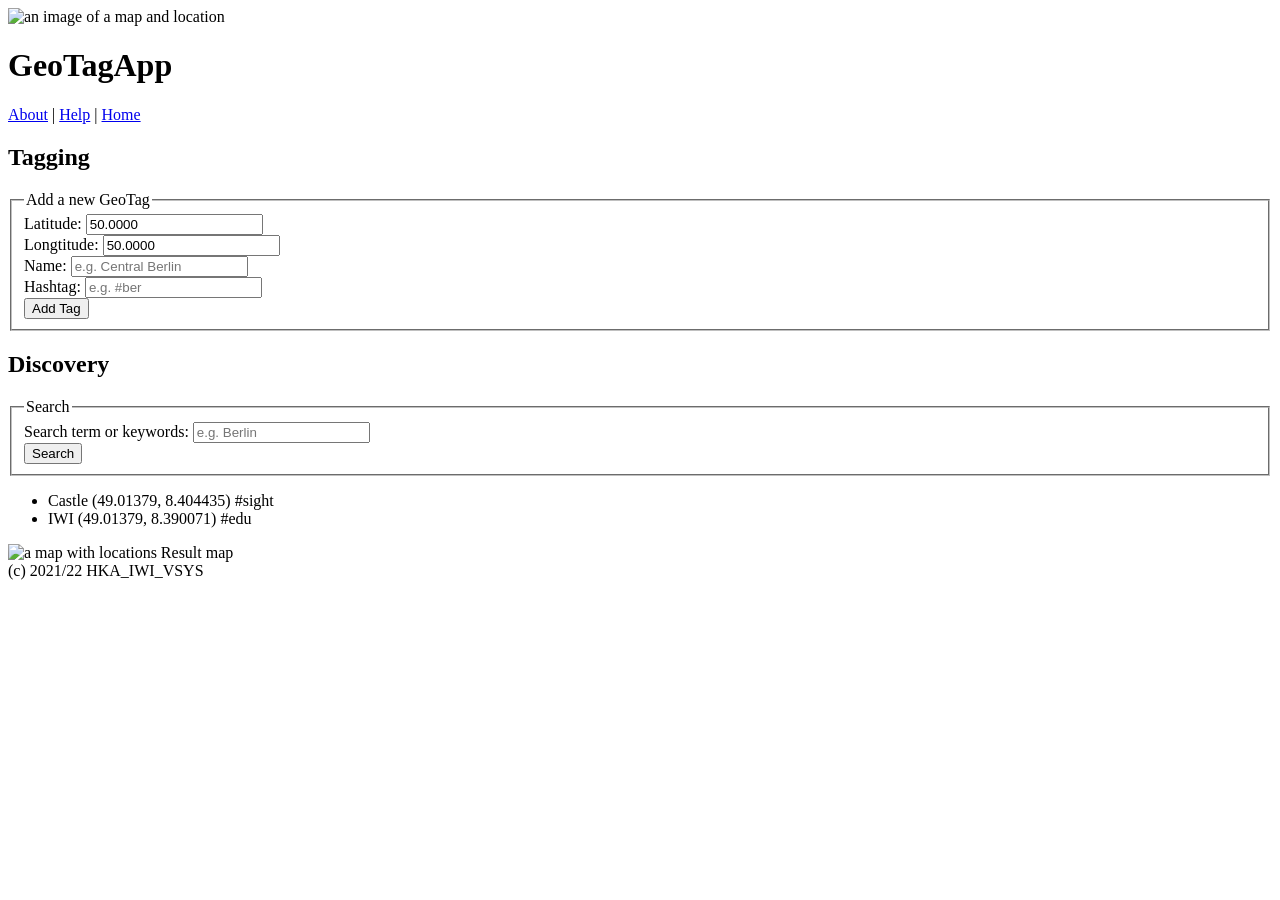
==== Aufgabe1/gta_v1/public/index.html @ de9943a9 "Aufgabe 1: Teil A done" ====
<!DOCTYPE html>

<!-- File origin: VS1LAB A1a -->

<html lang="en">

<head>
    <meta charset="UTF-8">
    <meta name="viewport" content="width=device-width, initial-scale=1.0">
    <title>GeoTagApp</title>
    <link rel="stylesheet" href="./stylesheets/style.css" />
    <meta name="viewport" content="width=device-width, initial-scale=1.0">
</head>

<body>
    <header class="header">
        <img src="./images/location.png" class="header__image" alt="an image of a map and location">
        <h1 class="header__title">GeoTagApp</h1>
        <nav class="header__navigation">
            <a href="#">About</a> | <a href="#">Help</a> | <a href="/">Home</a>
        </nav>
    </header>

    <main class="main">
        <section class="main__tagging tagging">
            <h2>Tagging</h2>

            <!-- ############### VS1Lab 1a Form 1 Start -->
            <form id="tag-form" action="/tagging" method="post">
                <fieldset>
                    <!-- ... your code here ... -->
                    <legend>Add a new GeoTag</legend>
                    
                    <label for="latitude">Latitude:</label>
                    <input type="text" id="latitude" placeholder="e.g. 100.0000" value="50.0000" readonly></input><br>
                    
                    <label for="longtitude">Longtitude:</label>
                    <input type="text" id="longtitude" placeholder="e.g. 20.0000" value="50.0000" readonly></input><br>

                    <label for="name">Name:</label>
                    <input type="text" id="name" placeholder="e.g. Central Berlin" pattern="[a-zA-Z]{1,10}" required></input><br>
                    
                    <label for="hashtag">Hashtag:</label>
                    <input type="text" id="hashtag" placeholder="e.g. #ber" pattern="#[a-zA-Z]{1,10}"></input><br>
                
                    <button type="submit">Add Tag</button>
                
                </fieldset>


            </form>
            <!-- ############### VS1Lab 1a Form 1 End -->

        </section>

        <section class="main__discovery discovery">
            <h2 class="discovery__title">Discovery</h2>

            <!-- ############### VS1Lab 1a Form 2 Start -->
            <form class="discovery__search" id="discoveryFilterForm" action="/discovery" method="post">

                <!-- ... your code here ... -->
                <fieldset>
                    <legend>Search</legend>
                    
                    <label for="searchterm">Search term or keywords:</label>
                    <input type="text" id="searchterm" placeholder="e.g. Berlin"></input><br>
                
                    <input type="hidden" id="latitude" value="50.0000" readonly></input>
                    
                    <input type="hidden" id="longtitude" value="50.0000" readonly></input>

                    <button type="submit">Search</input>

                </fieldset>

            </form>
            <!-- ############### VS1Lab 1a Form 2 End -->

            <div class="discovery__wrapper">
                <div class="discovery__taglist">
                    <ul class="discovery__results" id="discoveryResults">
                        <li>Castle (49.01379, 8.404435) #sight</li>
                        <li>IWI (49.01379, 8.390071) #edu</li>
                    </ul>
                </div>

                <div class="discovery__map">
                    <img src="./images/mapview.jpg" alt="a map with locations" id="mapView" />
                    <span>Result map</span>
                </div>
            </div>
        </section>

    </main>

    <footer class="footer">
        <span>(c) 2021/22 HKA_IWI_VSYS</span>
    </footer>
</body>

</html>
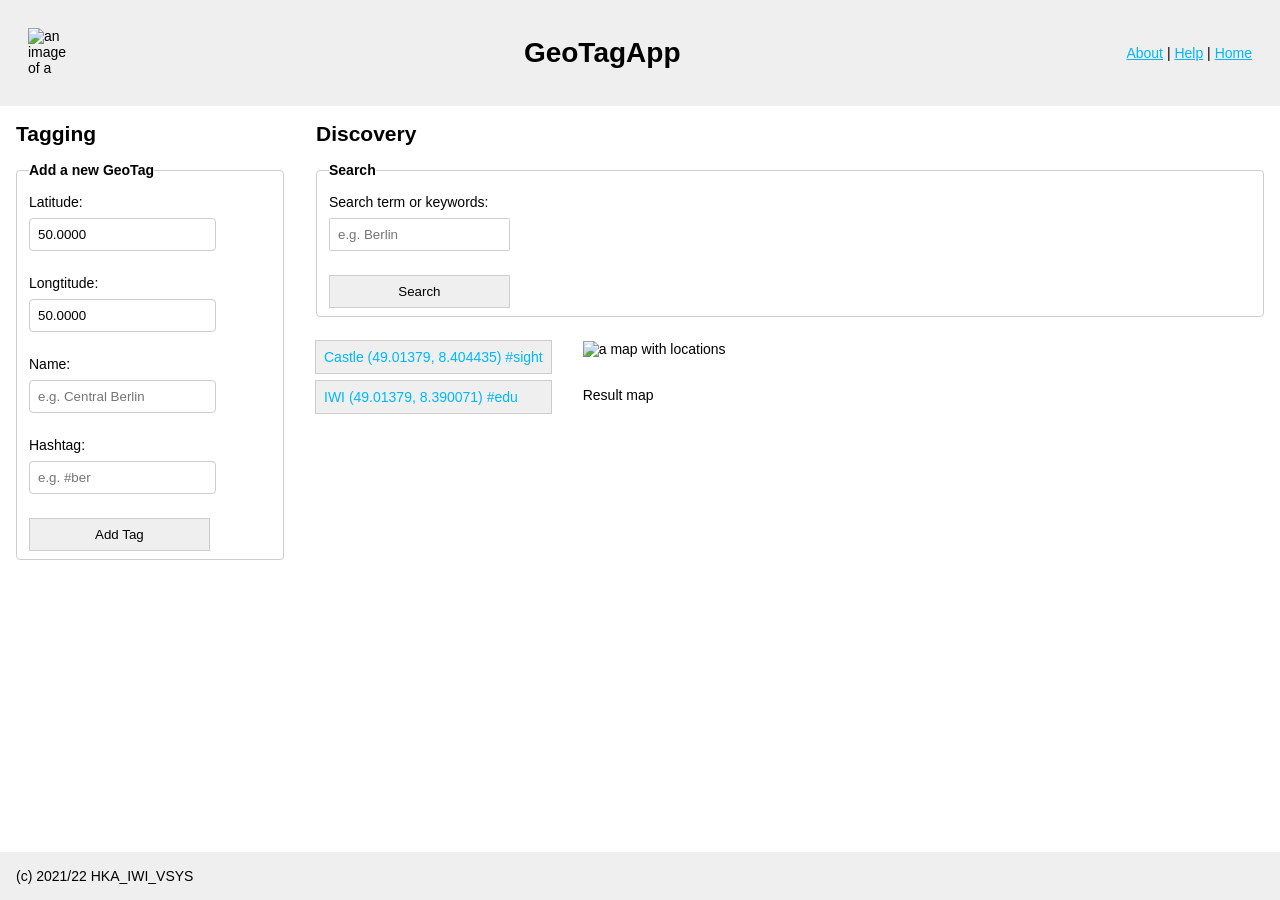
==== commit 95b9f440: "Aufgabe 1: Teil B done" ====
--- a/Aufgabe1/gta_v1/public/index.html
+++ b/Aufgabe1/gta_v1/public/index.html
@@ -21,8 +21,8 @@
         </nav>
     </header>
 
-    <main class="main">
-        <section class="main__tagging tagging">
+    <main class="main row">
+        <section class="main__tagging tagging col-6">
             <h2>Tagging</h2>
 
             <!-- ############### VS1Lab 1a Form 1 Start -->
@@ -30,21 +30,22 @@
                 <fieldset>
                     <!-- ... your code here ... -->
                     <legend>Add a new GeoTag</legend>
-                    
+
                     <label for="latitude">Latitude:</label>
                     <input type="text" id="latitude" placeholder="e.g. 100.0000" value="50.0000" readonly></input><br>
-                    
+
                     <label for="longtitude">Longtitude:</label>
                     <input type="text" id="longtitude" placeholder="e.g. 20.0000" value="50.0000" readonly></input><br>
 
                     <label for="name">Name:</label>
-                    <input type="text" id="name" placeholder="e.g. Central Berlin" pattern="[a-zA-Z]{1,10}" required></input><br>
-                    
+                    <input type="text" id="name" placeholder="e.g. Central Berlin" pattern="[a-zA-Z]{1,10}"
+                        required></input><br>
+
                     <label for="hashtag">Hashtag:</label>
                     <input type="text" id="hashtag" placeholder="e.g. #ber" pattern="#[a-zA-Z]{1,10}"></input><br>
-                
+
                     <button type="submit">Add Tag</button>
-                
+
                 </fieldset>
 
 
@@ -53,7 +54,7 @@
 
         </section>
 
-        <section class="main__discovery discovery">
+        <section class="main__discovery discovery col-6">
             <h2 class="discovery__title">Discovery</h2>
 
             <!-- ############### VS1Lab 1a Form 2 Start -->
@@ -62,12 +63,12 @@
                 <!-- ... your code here ... -->
                 <fieldset>
                     <legend>Search</legend>
-                    
+
                     <label for="searchterm">Search term or keywords:</label>
                     <input type="text" id="searchterm" placeholder="e.g. Berlin"></input><br>
-                
+
                     <input type="hidden" id="latitude" value="50.0000" readonly></input>
-                    
+
                     <input type="hidden" id="longtitude" value="50.0000" readonly></input>
 
                     <button type="submit">Search</input>
@@ -77,7 +78,7 @@
             </form>
             <!-- ############### VS1Lab 1a Form 2 End -->
 
-            <div class="discovery__wrapper">
+            <div class="discovery__wrapper row">
                 <div class="discovery__taglist">
                     <ul class="discovery__results" id="discoveryResults">
                         <li>Castle (49.01379, 8.404435) #sight</li>
@@ -85,7 +86,7 @@
                     </ul>
                 </div>
 
-                <div class="discovery__map">
+                <div class="discovery__map col-6">
                     <img src="./images/mapview.jpg" alt="a map with locations" id="mapView" />
                     <span>Result map</span>
                 </div>
--- a/Aufgabe1/gta_v1/public/stylesheets/style.css
+++ b/Aufgabe1/gta_v1/public/stylesheets/style.css
@@ -0,0 +1,281 @@
+/*
+  File origin: VS1LAB A1b  
+
+  CSS style is BEM. Classes used for CSS, IDs for JavaScript querying (future use).
+  CSS variables used for clarity and themability (e.g. through SSR). 
+  Inherited box sizing used for ease of including 3rd party content-box components.
+*/
+
+/* Global styling */
+
+html {
+  box-sizing: border-box;
+}
+
+* {
+  margin: 0;
+  padding: 0;
+
+  /* This approach prevents issues with 3rd party content-box components */
+  box-sizing: inherit;
+}
+
+
+/* Variables (example: see declaration for "a" below) */
+
+:root {
+  --link-color: #00B7FF;
+  --background-color: #efefef;
+  --border-color: #cdcdcd;
+  --gray-color: #666;
+}
+
+
+/* HTML element styles */
+
+body {
+  font: 14px "Lucida Grande", Helvetica, Arial, sans-serif;
+  display: flex;
+  flex-direction: column;
+  min-height: 100vh;
+}
+
+a {
+  color: var(--link-color);
+}
+
+/* ### TODO ### Styles for other HTML elements */
+legend {
+  margin-bottom: 1rem;
+  font-weight: bold;
+}
+
+/* ... your code here ... */
+
+
+/* Grid styles (no changes required) */
+
+.row {
+  width: 100%;
+  display: flex;
+  justify-content: space-between;
+  flex: 1;
+}
+
+.col-1 {
+  width: calc(8.33% - 1rem);
+}
+
+.col-2 {
+  width: calc(16.66% - 1rem);
+}
+
+.col-3 {
+  width: calc(25% - 1rem);
+}
+
+.col-4 {
+  width: calc(33.33% - 1rem);
+}
+
+.col-5 {
+  width: calc(41.66% - 1rem);
+}
+
+.col-6 {
+  width: calc(50% - 1rem);
+}
+
+.col-7 {
+  width: calc(58.33% - 1rem);
+}
+
+.col-8 {
+  width: calc(66.66% - 1rem);
+}
+
+.col-9 {
+  width: calc(75% - 1rem);
+}
+
+.col-10 {
+  width: calc(83.33% - 1rem);
+}
+
+.col-11 {
+  width: calc(91.66% - 1rem);
+}
+
+.col-12 {
+  width: calc(100% - 1rem);
+}
+
+
+/* ### TODO ### Styles for Header Component */
+.header {
+  display: flex;
+  justify-content: space-between;
+  align-items: center;
+  padding: 2em;
+  background-color: #efefef;
+}
+
+/* ... your code here ... */
+
+.header img {
+  height: 50px;
+  width: 50px;
+}
+
+/* ### TODO ### Styles for Main Component */
+.main {
+  display: flex;
+  flex-wrap: wrap;
+  flex: auto;
+}
+
+/* ... your code here ... */
+
+
+/* ### TODO ### Styles for Tagging component */
+.tagging {
+  flex-grow: 1;
+  flex-shrink: 1;
+  flex-basis: 300px;
+  padding: 1rem;
+}
+
+.tagging h2 {
+  margin-bottom: 1rem;
+}
+
+.tagging button {
+  margin-bottom: 0.5rem;
+  margin-left: 0.75rem;
+  padding: 0.5rem;
+  width: 11.3rem;
+  border: 0.1rem solid #cdcdcd;
+  border-radius: 0.05rem;
+}
+
+#tag-form {
+  display: flex;
+  flex-direction: column;
+}
+
+#tag-form label {
+  margin-bottom: 0.5rem;
+  margin-left: 0.75rem;
+  display: grid;
+}
+
+#tag-form input {
+  margin-bottom: 0.5rem;
+  margin-left: 0.75rem;
+  padding: 0.5rem;
+  display: grid;
+  border: 0.1rem solid #cdcdcd;
+  border-radius: 0.25rem;
+}
+
+fieldset {
+  border: 0.1rem solid #cdcdcd;
+  border-radius: 0.25rem;
+}
+
+legend {
+  margin-left: 0.75rem;
+}
+
+
+
+/* ### TODO ### Styles for Discovery component */
+.discovery {
+  flex-grow: 1;
+  flex-shrink: 1;
+  flex-basis: calc(100% - 300px);
+  padding: 1rem;
+}
+
+.discovery__title {
+  margin-bottom: 1rem;
+}
+
+.discovery__wrapper {
+  display: flex;
+  flex-wrap: flex;
+}
+
+.discovery__search {
+  margin-bottom: 0.5rem;
+  display: block;
+}
+
+.discovery__search label {
+  margin-bottom: 0.5rem;
+  margin-left: 0.75rem;
+  display: grid;
+}
+
+.discovery__search input {
+  margin-bottom: 0.5rem;
+  margin-left: 0.75rem;
+  padding: 0.5rem;
+  display: grid;
+  width: 11.3rem;
+  border: 0.1rem solid #cdcdcd;
+  border-radius: 0.1rem;
+}
+
+.discovery__search button {
+  margin-bottom: 0.5rem;
+  margin-left: 0.75rem;
+  padding: 0.5rem;
+  width: 11.3rem;
+  border: 0.1rem solid #cdcdcd;
+  border-radius: 0.05rem;
+}
+
+.discovery__results {
+  margin-right: 2rem;
+  margin-top: 1rem;
+  list-style-type: none;
+  display: inline-block;
+  flex-grow: 1;
+  flex-shrink: 1;
+  flex-basis: calc(50% - 0.5rem);
+}
+
+.discovery__results li {
+  color: #00B7FF;
+  background-color: #efefef;
+  margin-bottom: 0.5rem;
+  padding: 0.5rem;
+  outline: 0.05rem solid #cdcdcd;
+}
+
+.discovery__map {
+  margin-top: 1rem;
+  display: grid;
+  flex-grow: 1;
+  flex-shrink: 1;
+  flex-basis: calc(50% - 0.5rem);
+}
+
+.discovery__map span {
+  margin-top: 0.75rem;
+}
+
+/* ### TODO ### Styles for Footer Component */
+.footer {
+  background-color: #efefef;
+  padding: 1rem;
+}
+
+
+/* ### TODO ### Media Queries */
+@media screen and (max-width: 850px) {
+  .row {
+    flex-direction: column;
+  }
+}
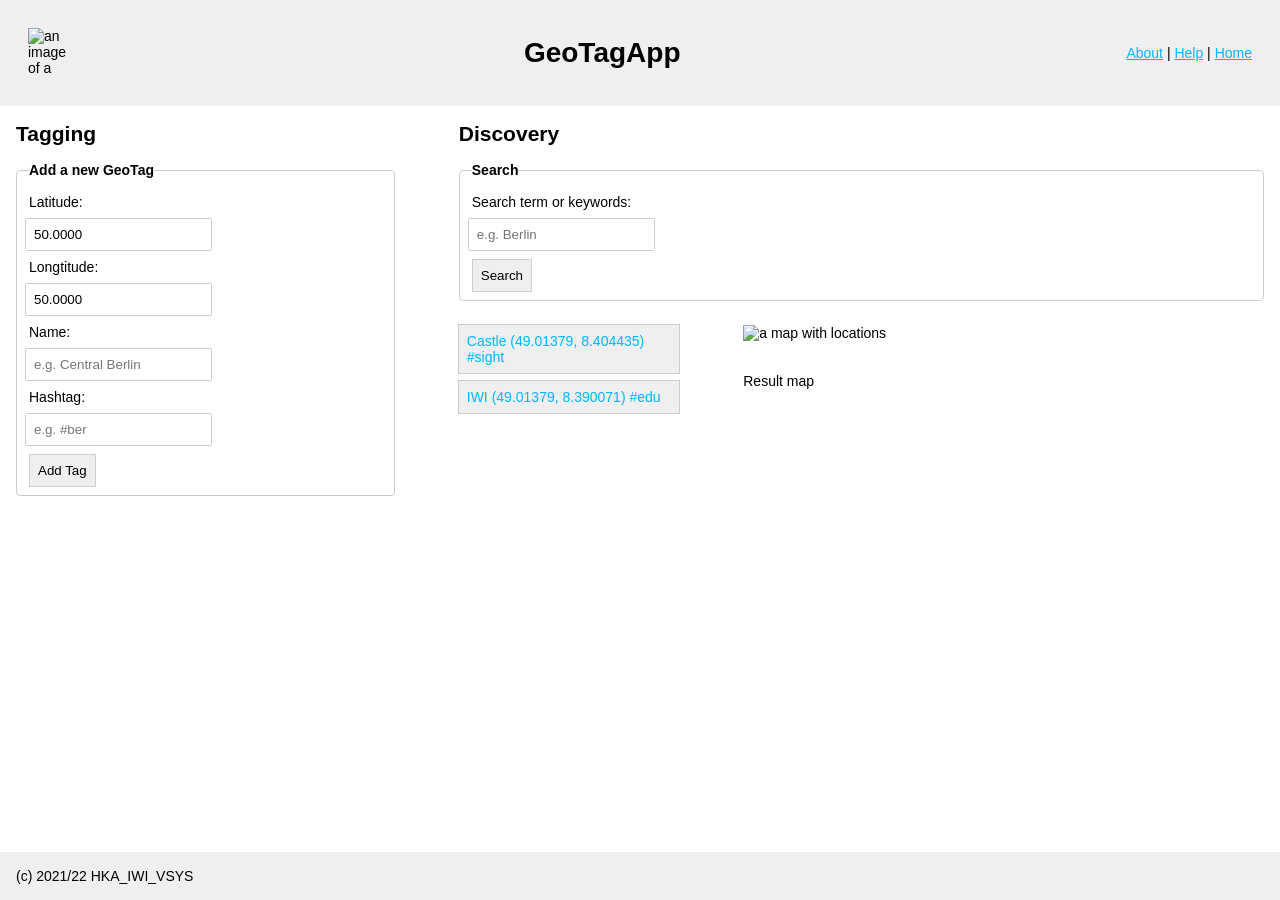
==== commit dd4077b6: "Aufgabe 1: fixed" ====
--- a/Aufgabe1/gta_v1/public/index.html
+++ b/Aufgabe1/gta_v1/public/index.html
@@ -22,7 +22,7 @@
     </header>
 
     <main class="main row">
-        <section class="main__tagging tagging col-6">
+        <section class="main__tagging tagging col-4">
             <h2>Tagging</h2>
 
             <!-- ############### VS1Lab 1a Form 1 Start -->
@@ -32,17 +32,17 @@
                     <legend>Add a new GeoTag</legend>
 
                     <label for="latitude">Latitude:</label>
-                    <input type="text" id="latitude" placeholder="e.g. 100.0000" value="50.0000" readonly></input><br>
+                    <input type="text" id="latitude" placeholder="e.g. 100.0000" value="50.0000" readonly></input>
 
                     <label for="longtitude">Longtitude:</label>
-                    <input type="text" id="longtitude" placeholder="e.g. 20.0000" value="50.0000" readonly></input><br>
+                    <input type="text" id="longtitude" placeholder="e.g. 20.0000" value="50.0000" readonly></input>
 
                     <label for="name">Name:</label>
                     <input type="text" id="name" placeholder="e.g. Central Berlin" pattern="[a-zA-Z]{1,10}"
-                        required></input><br>
+                        required></input>
 
                     <label for="hashtag">Hashtag:</label>
-                    <input type="text" id="hashtag" placeholder="e.g. #ber" pattern="#[a-zA-Z]{1,10}"></input><br>
+                    <input type="text" id="hashtag" placeholder="e.g. #ber" pattern="#[a-zA-Z]{1,10}"></input>
 
                     <button type="submit">Add Tag</button>
 
@@ -54,7 +54,7 @@
 
         </section>
 
-        <section class="main__discovery discovery col-6">
+        <section class="main__discovery discovery col-8">
             <h2 class="discovery__title">Discovery</h2>
 
             <!-- ############### VS1Lab 1a Form 2 Start -->
@@ -65,7 +65,7 @@
                     <legend>Search</legend>
 
                     <label for="searchterm">Search term or keywords:</label>
-                    <input type="text" id="searchterm" placeholder="e.g. Berlin"></input><br>
+                    <input type="text" id="searchterm" placeholder="e.g. Berlin"></input>
 
                     <input type="hidden" id="latitude" value="50.0000" readonly></input>
 
@@ -79,14 +79,14 @@
             <!-- ############### VS1Lab 1a Form 2 End -->
 
             <div class="discovery__wrapper row">
-                <div class="discovery__taglist">
+                <div class="discovery__taglist col-4">
                     <ul class="discovery__results" id="discoveryResults">
                         <li>Castle (49.01379, 8.404435) #sight</li>
                         <li>IWI (49.01379, 8.390071) #edu</li>
                     </ul>
                 </div>
 
-                <div class="discovery__map col-6">
+                <div class="discovery__map col-8">
                     <img src="./images/mapview.jpg" alt="a map with locations" id="mapView" />
                     <span>Result map</span>
                 </div>
--- a/Aufgabe1/gta_v1/public/stylesheets/style.css
+++ b/Aufgabe1/gta_v1/public/stylesheets/style.css
@@ -129,9 +129,9 @@
 
 /* ### TODO ### Styles for Main Component */
 .main {
-  display: flex;
+  /*display: flex;
   flex-wrap: wrap;
-  flex: auto;
+  flex: auto;*/
 }
 
 /* ... your code here ... */
@@ -139,9 +139,9 @@
 
 /* ### TODO ### Styles for Tagging component */
 .tagging {
-  flex-grow: 1;
-  flex-shrink: 1;
-  flex-basis: 300px;
+  /*flex-grow: 1;
+  flex-shrink: 1;
+  flex-basis: 300px;*/
   padding: 1rem;
 }
 
@@ -153,34 +153,35 @@
   margin-bottom: 0.5rem;
   margin-left: 0.75rem;
   padding: 0.5rem;
-  width: 11.3rem;
   border: 0.1rem solid #cdcdcd;
   border-radius: 0.05rem;
 }
 
-#tag-form {
+/*#tag-form {
   display: flex;
   flex-direction: column;
-}
+  
+}*/
 
 #tag-form label {
   margin-bottom: 0.5rem;
   margin-left: 0.75rem;
-  display: grid;
-}
-
-#tag-form input {
-  margin-bottom: 0.5rem;
-  margin-left: 0.75rem;
-  padding: 0.5rem;
-  display: grid;
+  display: block;
+}
+
+/*#tag-form input {
+  
+  margin-left: 0.75rem;
+  padding: 0.5rem;
+  
   border: 0.1rem solid #cdcdcd;
   border-radius: 0.25rem;
-}
+*/
 
 fieldset {
   border: 0.1rem solid #cdcdcd;
   border-radius: 0.25rem;
+  /*width: 100%;*/
 }
 
 legend {
@@ -191,9 +192,9 @@
 
 /* ### TODO ### Styles for Discovery component */
 .discovery {
-  flex-grow: 1;
-  flex-shrink: 1;
-  flex-basis: calc(100% - 300px);
+  /*flex-grow: 1;
+  flex-shrink: 1;
+  flex-basis: calc(100% - 300px);*/
   padding: 1rem;
 }
 
@@ -201,37 +202,37 @@
   margin-bottom: 1rem;
 }
 
-.discovery__wrapper {
+/*.discovery__wrapper {
   display: flex;
   flex-wrap: flex;
-}
+}*/
 
 .discovery__search {
   margin-bottom: 0.5rem;
+  /*display: block;*/
+}
+
+.discovery__search label {
+  margin-bottom: 0.5rem;
+  margin-left: 0.75rem;
+  /*display: grid;*/
+}
+
+input {
+  margin: 0.5rem;
+  padding: 0.5rem;
   display: block;
-}
-
-.discovery__search label {
-  margin-bottom: 0.5rem;
-  margin-left: 0.75rem;
-  display: grid;
-}
-
-.discovery__search input {
-  margin-bottom: 0.5rem;
-  margin-left: 0.75rem;
-  padding: 0.5rem;
-  display: grid;
-  width: 11.3rem;
+  /*width: 11.3rem;*/
   border: 0.1rem solid #cdcdcd;
   border-radius: 0.1rem;
+  width: 100% - 3rem;
 }
 
 .discovery__search button {
   margin-bottom: 0.5rem;
   margin-left: 0.75rem;
   padding: 0.5rem;
-  width: 11.3rem;
+  /*width: 11.3rem;*/
   border: 0.1rem solid #cdcdcd;
   border-radius: 0.05rem;
 }
@@ -240,10 +241,10 @@
   margin-right: 2rem;
   margin-top: 1rem;
   list-style-type: none;
-  display: inline-block;
+  /*display: inline-block;
   flex-grow: 1;
   flex-shrink: 1;
-  flex-basis: calc(50% - 0.5rem);
+  flex-basis: calc(50% - 0.5rem);*/
 }
 
 .discovery__results li {
@@ -257,14 +258,15 @@
 .discovery__map {
   margin-top: 1rem;
   display: grid;
-  flex-grow: 1;
-  flex-shrink: 1;
-  flex-basis: calc(50% - 0.5rem);
-}
-
-.discovery__map span {
+  /*flex-grow: 1;
+  flex-shrink: 1;
+  flex-basis: calc(50% - 0.5rem);*/
+}
+
+
+/*.discovery__map span {
   margin-top: 0.75rem;
-}
+}*/
 
 /* ### TODO ### Styles for Footer Component */
 .footer {
@@ -278,4 +280,7 @@
   .row {
     flex-direction: column;
   }
+  .col-3, .col-9, .col-4, .col-8{
+    width: 100%;
+  }
 }
